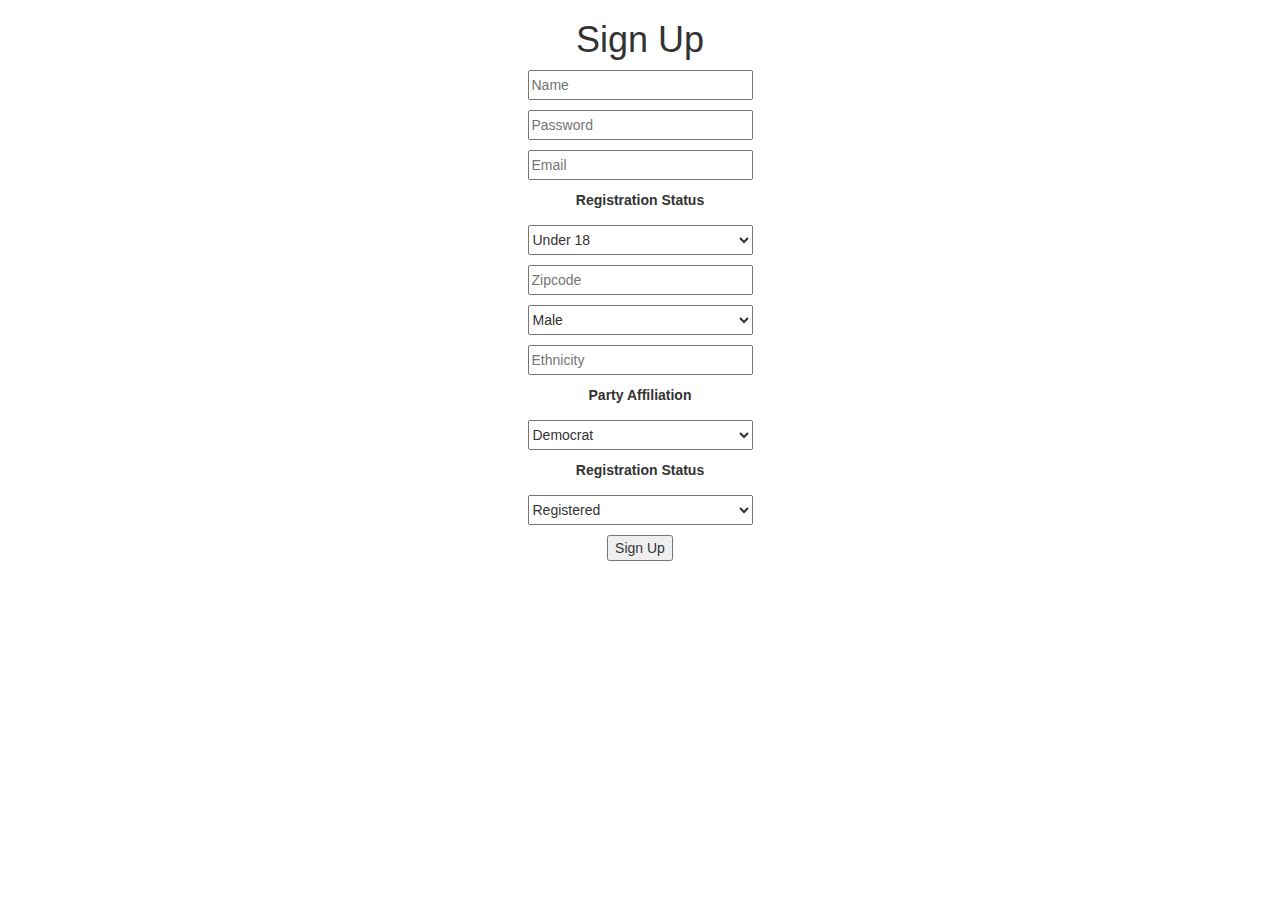
==== index.html @ d0947c65 "first commit" ====
<!DOCTYPE html>
<html>
	<head>
		<link rel="stylesheet" href="https://maxcdn.bootstrapcdn.com/bootstrap/3.3.2/css/bootstrap.min.css">
		<link rel="stylesheet" type="text/css" href="style.css">
	</head>
	<body>
	<h1 id="formTitle">Sign Up</h1>
	<form>
		<input type="text" placeholder="Name">
		<input type="text" placeholder="Password">
		<input type="text" placeholder="Email">
		
		<label for="age">Registration Status</label>
		<select name="age">
			<option value="under18">Under 18</option>
			<option value="18-34">18-34</option>
			<option value="35-55">35-55</option>
			<option value="55+">35-55</option>
		</select>

		<input type="text" placeholder="Zipcode">
		<select>
			<option value="male">Male</option>
			<option value="female">Female</option>
			<option value="other">Other</option>
		</select>
		<input type="text" placeholder="Ethnicity">
		<label for="party">Party Affiliation</label>
		<select name="party">
			<option value="democrat">Democrat</option>
			<option value="republican">Republican</option>
			<option value="other">Other</option>
		</select>
		<label for="registrationStatus">Registration Status</label>
		<select name="registrationStatus">
			<option value="registered">Registered</option>
			<option value="notRegistered">Not Registered</option>
			<option value="other">Other</option>
		</select>
		<button type="submit">Sign Up</button>	
	</form>
		



	</body>
</html>
---- style.css ----
form {
	margin: 0 auto;
	text-align: center;
	width: 225px;
	display: block;
}

#formTitle, .questionWrapper, #responseHeader {
	text-align: center;
}
input, select {

	display: block;
	height: 30px;
	margin: 10px auto;
	width: 225px;

}

.questionImage {
	height: 44px;
	width: 44px;
}

.questionChoice {
	height: 40px;
	width: 90%;
	display: block;
	margin: 15px auto;
	
}

.questionWrapper, .commentSectionWrapper {
	max-width: 90%;
	margin: 0 auto;
}

.questionComment {
	text-align: center;
}

.nameOfPoster, .commentFromPoster {
	text-align: left;
}

.socialMediaWrapper {
	width: 92px;
	margin: 20px auto;
}

#responseVisualization {
	max-width: 90%;
	display: block;
	margin: 0 auto;
}

.questionToAnswer {
	list-style: none;
	max-width: 90%;
	height: 44px;
	text-align: center;
	background-color: 
}
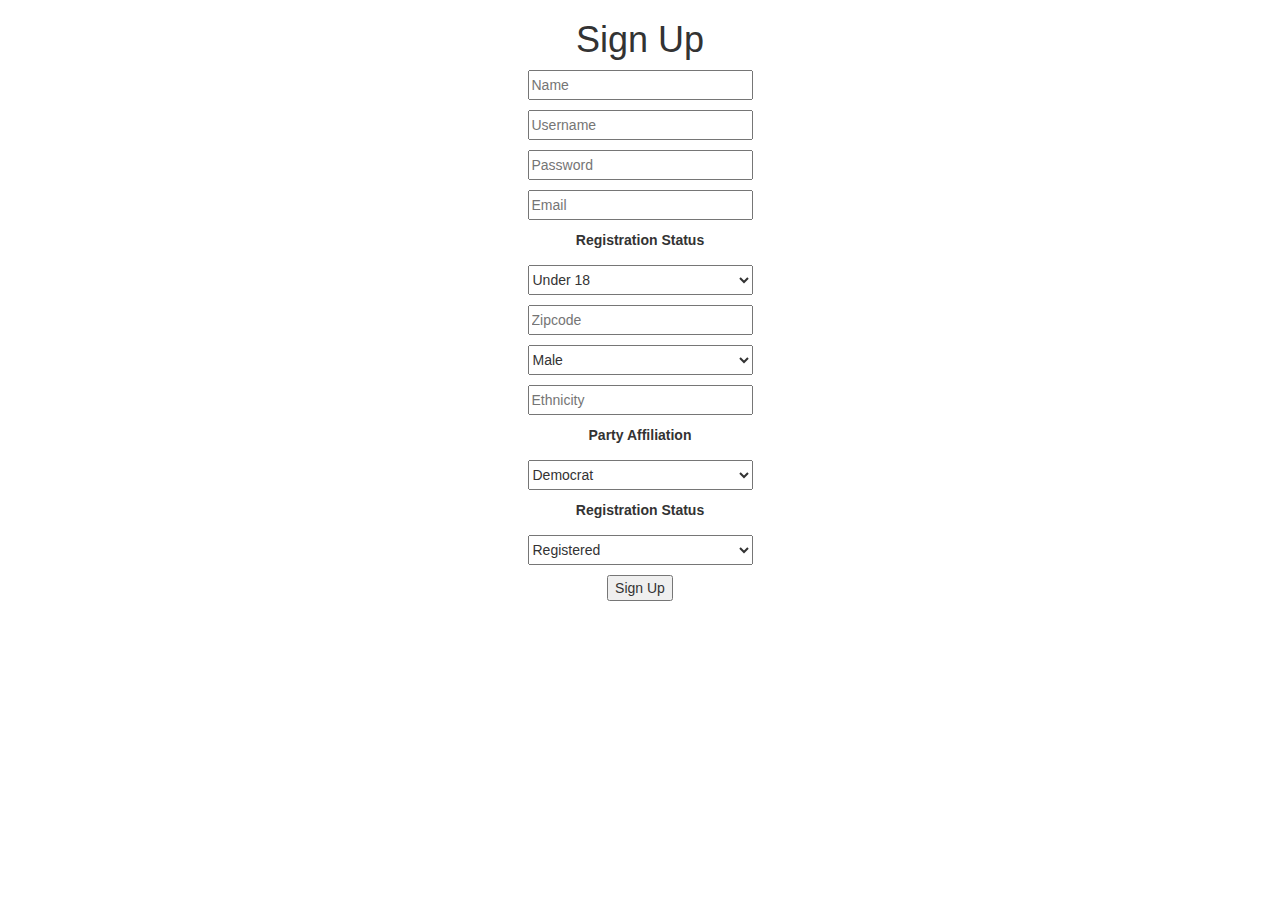
==== commit 442fcff2: "added multiple new views" ====
--- a/index.html
+++ b/index.html
@@ -5,44 +5,49 @@
 		<link rel="stylesheet" type="text/css" href="style.css">
 	</head>
 	<body>
-	<h1 id="formTitle">Sign Up</h1>
-	<form>
-		<input type="text" placeholder="Name">
-		<input type="text" placeholder="Password">
-		<input type="text" placeholder="Email">
+	<div class="mainContentWrapper">
+		<ul class="mainContentList"></ul>
+		<h1 id="formTitle">Sign Up</h1>
+		<form>
+			<input type="text" placeholder="Name" id="nameField">
+			<input type="text" placeholder="Username" id="usernameField">
+			<input type="text" placeholder="Password" id="passwordField">
+			<input type="text" placeholder="Email" id="emailField">
+			
+			<label for="age">Registration Status</label>
+			<select name="age" id="ageField">
+				<option value="under18">Under 18</option>
+				<option value="18-34">18-34</option>
+				<option value="35-55">35-55</option>
+				<option value="55+">35-55</option>
+			</select>
+
+			<input type="text" placeholder="Zipcode" id="zipcodeField">
+			<select>
+				<option value="male">Male</option>
+				<option value="female">Female</option>
+				<option value="other">Other</option>
+			</select>
+			<input type="text" placeholder="Ethnicity" id="ethnicityField">
+			<label for="party">Party Affiliation</label>
+			<select name="party" id="partyField">
+				<option value="democrat">Democrat</option>
+				<option value="republican">Republican</option>
+				<option value="other">Other</option>
+			</select>
+			<label for="registrationStatus">Registration Status</label>
+			<select name="registrationStatus" id="registrationStatusField">
+				<option value="registered">Registered</option>
+				<option value="notRegistered">Not Registered</option>
+				<option value="other">Other</option>
+			</select>
+			<button type="submit" id="signup">Sign Up</button>	
+		</form>
 		
-		<label for="age">Registration Status</label>
-		<select name="age">
-			<option value="under18">Under 18</option>
-			<option value="18-34">18-34</option>
-			<option value="35-55">35-55</option>
-			<option value="55+">35-55</option>
-		</select>
-
-		<input type="text" placeholder="Zipcode">
-		<select>
-			<option value="male">Male</option>
-			<option value="female">Female</option>
-			<option value="other">Other</option>
-		</select>
-		<input type="text" placeholder="Ethnicity">
-		<label for="party">Party Affiliation</label>
-		<select name="party">
-			<option value="democrat">Democrat</option>
-			<option value="republican">Republican</option>
-			<option value="other">Other</option>
-		</select>
-		<label for="registrationStatus">Registration Status</label>
-		<select name="registrationStatus">
-			<option value="registered">Registered</option>
-			<option value="notRegistered">Not Registered</option>
-			<option value="other">Other</option>
-		</select>
-		<button type="submit">Sign Up</button>	
-	</form>
-		
-
-
-
+	</div>
+	
+		<script src="http://www.parsecdn.com/js/parse-1.3.4.min.js"></script>
+		<script src="https://ajax.googleapis.com/ajax/libs/jquery/2.1.3/jquery.min.js"></script>
+		<script type="text/javascript"  src="javascript/javascript.js"></script>
 	</body>
 </html>
--- a/style.css
+++ b/style.css
@@ -5,7 +5,12 @@
 	display: block;
 }
 
-#formTitle, .questionWrapper, #responseHeader {
+form.createQuestionForm {
+	width: 350px;
+	margin-bottom: 55px;
+}
+
+#formTitle, .questionWrapper, #responseHeader, #questionHeader, #groupListTitle {
 	text-align: center;
 }
 input, select {
@@ -56,9 +61,95 @@
 
 .questionToAnswer {
 	list-style: none;
-	max-width: 90%;
+	max-width: 320px;
 	height: 44px;
 	text-align: center;
-	background-color: 
+	background-color: #0BD7E2;
+	color: white;
+	font-size: 1.5em;
+	margin: 10px auto;
 }
 
+ul.questionList {
+	margin: 0;
+	padding: 0;
+}
+
+#askQuestion {
+	margin: 10px auto;
+	display: block;
+}
+
+textarea {
+	width: 100%;
+	height: 200px;
+}
+
+img.groupImage {
+
+	width: 64px;
+	height: 64px;
+	border-radius: 50%;
+	display: inline-block;
+	float: left;
+	margin-left: 15px;
+
+}
+
+img.groupImage, .groupName {
+	position: relative;
+  top: 50%;
+  -webkit-transform: translateY(-50%);
+}
+.addIcon, .checkmarkIcon {
+	position: relative;
+  top: -7%;
+  -webkit-transform: translateY(-7%);
+
+}
+
+.addIcon, .checkmarkIcon {
+	width: 54px;
+	height: 54px;
+	display: inline-block;
+	float: right;
+	margin-right: 15px;
+
+}
+
+.groupItem {
+	background-color: #7FDAE2;
+	margin-bottom: 15px;
+	height: 100px;
+
+}
+
+.groupName {
+
+	font-size: 1.3em;
+	margin-left: 90px;
+}
+
+#groupSearch {
+	width: 90%;
+}
+
+.groupSwitch {
+	height: 50px;
+	width: 91%;
+	display: block;
+	margin: 0 auto;
+	margin-bottom: 12px;
+}
+
+.groupOption {
+	width: 48%;
+	display: inline-block;
+	text-align: center;
+	background-color: gray;
+
+}
+
+.groupSelected {
+	background-color: #53E295;
+}
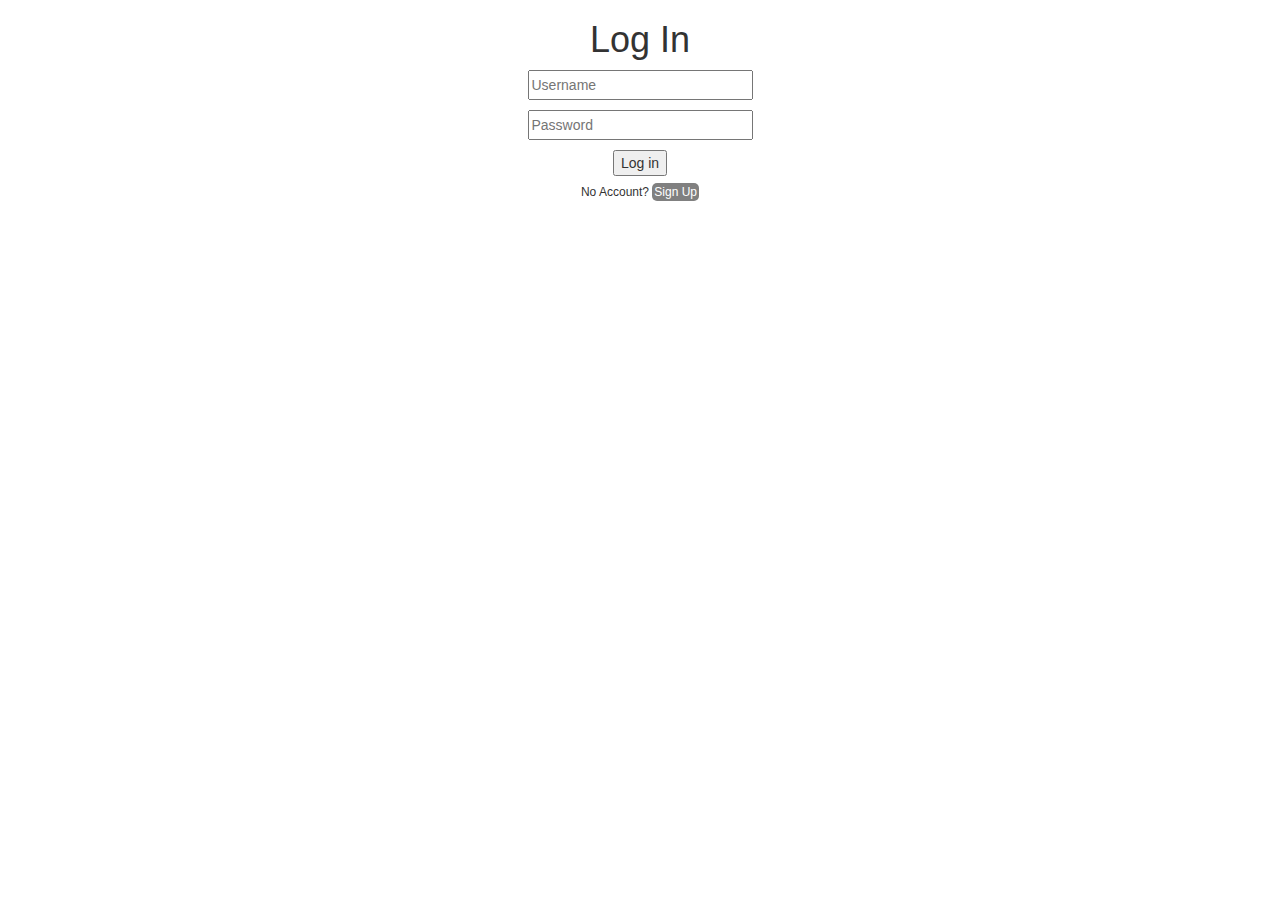
==== commit 2a64be8b: "added new qustion" ====
--- a/index.html
+++ b/index.html
@@ -6,44 +6,13 @@
 	</head>
 	<body>
 	<div class="mainContentWrapper">
-		<ul class="mainContentList"></ul>
-		<h1 id="formTitle">Sign Up</h1>
-		<form>
-			<input type="text" placeholder="Name" id="nameField">
-			<input type="text" placeholder="Username" id="usernameField">
-			<input type="text" placeholder="Password" id="passwordField">
-			<input type="text" placeholder="Email" id="emailField">
-			
-			<label for="age">Registration Status</label>
-			<select name="age" id="ageField">
-				<option value="under18">Under 18</option>
-				<option value="18-34">18-34</option>
-				<option value="35-55">35-55</option>
-				<option value="55+">35-55</option>
-			</select>
-
-			<input type="text" placeholder="Zipcode" id="zipcodeField">
-			<select>
-				<option value="male">Male</option>
-				<option value="female">Female</option>
-				<option value="other">Other</option>
-			</select>
-			<input type="text" placeholder="Ethnicity" id="ethnicityField">
-			<label for="party">Party Affiliation</label>
-			<select name="party" id="partyField">
-				<option value="democrat">Democrat</option>
-				<option value="republican">Republican</option>
-				<option value="other">Other</option>
-			</select>
-			<label for="registrationStatus">Registration Status</label>
-			<select name="registrationStatus" id="registrationStatusField">
-				<option value="registered">Registered</option>
-				<option value="notRegistered">Not Registered</option>
-				<option value="other">Other</option>
-			</select>
-			<button type="submit" id="signup">Sign Up</button>	
+		<form id="loginForm">
+			<h1>Log In</h1>
+			<input placeholder="Username" id="loginUsername">
+			<input type="password" placeholder="Password" id="loginPassword">
+			<button id="submitLogin">Log in</button>
+			<h6>No Account? <span id="signupButton">Sign Up</span></h6>
 		</form>
-		
 	</div>
 	
 		<script src="http://www.parsecdn.com/js/parse-1.3.4.min.js"></script>
--- a/style.css
+++ b/style.css
@@ -125,7 +125,6 @@
 }
 
 .groupName {
-
 	font-size: 1.3em;
 	margin-left: 90px;
 }
@@ -147,9 +146,23 @@
 	display: inline-block;
 	text-align: center;
 	background-color: gray;
-
 }
 
 .groupSelected {
 	background-color: #53E295;
 }
+
+.backArrow {
+	height: 45px;
+	width: 45px;
+	display: block;
+	margin-left: 13px;
+	margin-top: 13px;
+}
+
+#signupButton {
+	background-color: gray;
+	color: white;
+	padding: 2px;
+	border-radius: 5px;
+}
